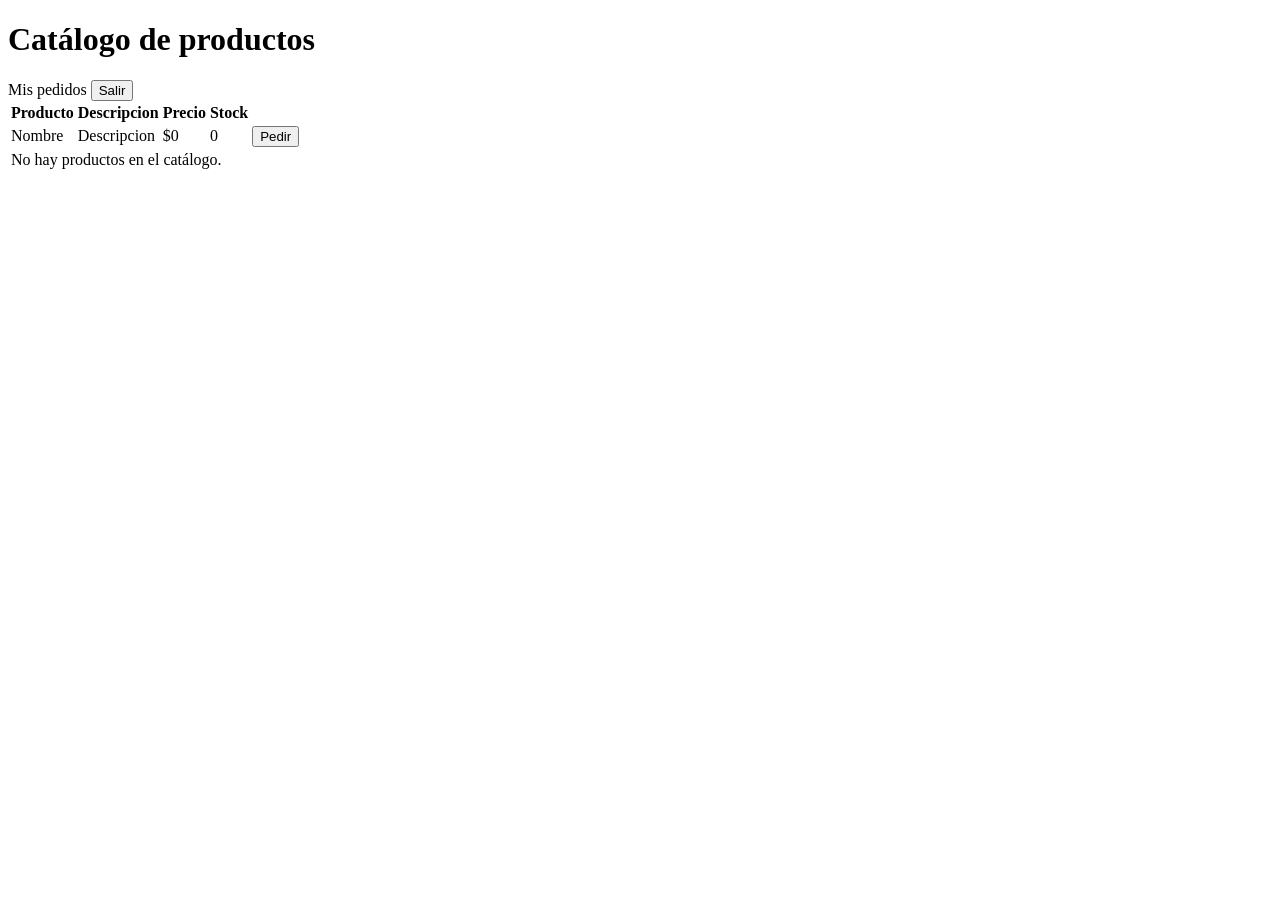
==== src/main/resources/templates/catalogo.html @ d019c44f "Estructura base del proyecto - Sistema de pedidos" ====
<!DOCTYPE html>
<html lang="es" xmlns:th="http://www.thymeleaf.org">
<head>
    <meta charset="UTF-8">
    <title>Catalogo</title>
    <link rel="stylesheet" th:href="@{/css/styles.css}"/>
</head>
<body>
<div class="container">
    <header class="topbar">
        <h1>Catálogo de productos</h1>
        <div>
            <a class="btn" th:href="@{/pedidos}">Mis pedidos</a>
            <form th:action="@{/logout}" method="post" style="display:inline">
                <button class="btn" type="submit">Salir</button>
            </form>
        </div>
    </header>

    <table class="tabla">
        <thead>
            <tr><th>Producto</th><th>Descripcion</th><th>Precio</th><th>Stock</th><th></th></tr>
        </thead>
        <tbody>
            <tr th:each="p : ${productos}">
                <td th:text="${p.nombre}">Nombre</td>
                <td th:text="${p.descripcion}">Descripcion</td>
                <td th:text="'$' + ${p.precio}">$0</td>
                <td th:text="${p.stock}">0</td>
                <td>
                    <!-- TODO: este boton debe agregar el producto a un pedido -->
                    <form th:action="@{/pedidos}" method="post" style="display:inline">
                        <input type="hidden" name="productoId" th:value="${p.id}"/>
                        <button class="btn" type="submit">Pedir</button>
                    </form>
                </td>
            </tr>
            <tr th:if="${#lists.isEmpty(productos)}">
                <td colspan="5">No hay productos en el catálogo.</td>
            </tr>
        </tbody>
    </table>
</div>
</body>
</html>
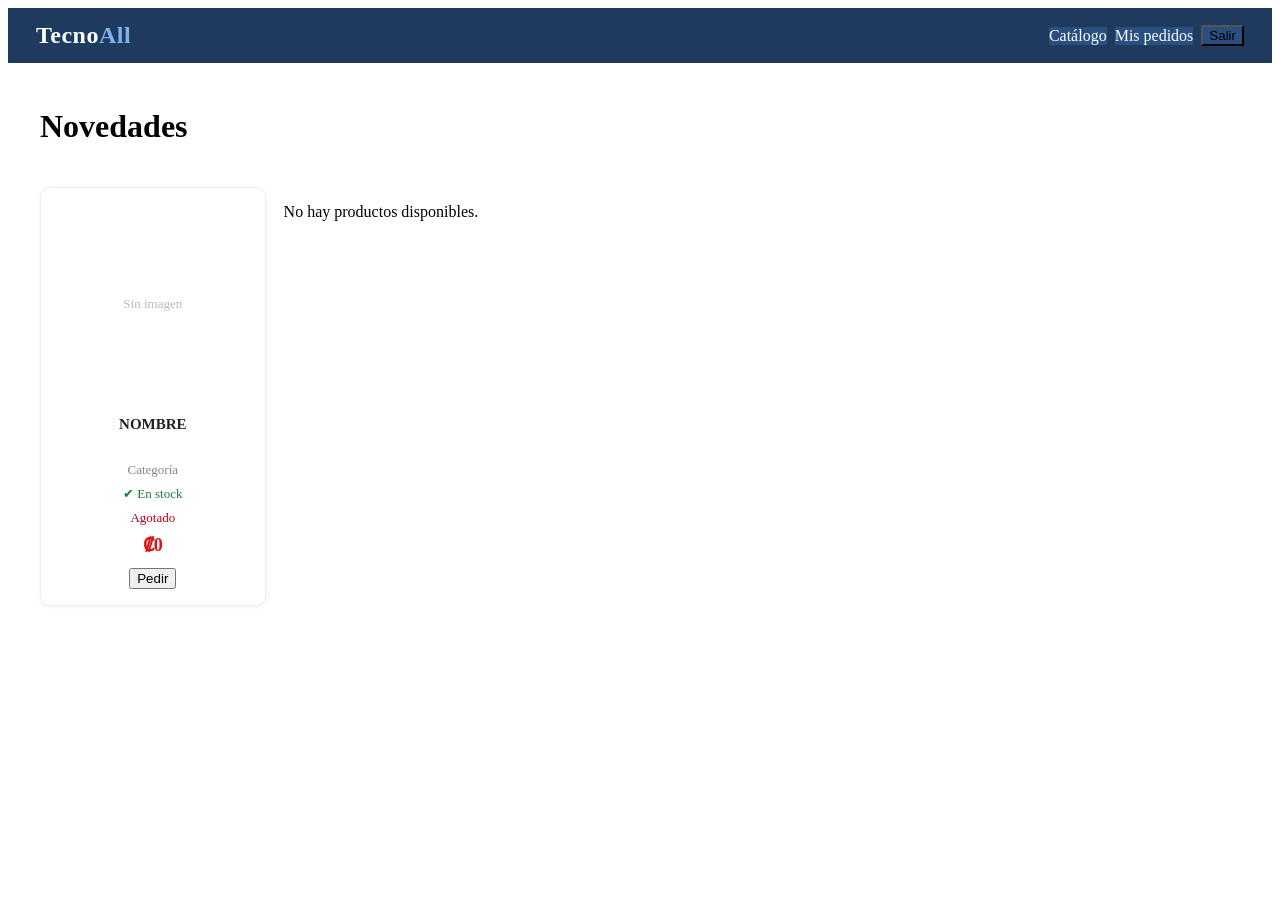
==== commit 8200d5f9: "Gestión de productos, categorias, imagenes y catalogo" ====
--- a/src/main/resources/templates/catalogo.html
+++ b/src/main/resources/templates/catalogo.html
@@ -2,44 +2,68 @@
 <html lang="es" xmlns:th="http://www.thymeleaf.org">
 <head>
     <meta charset="UTF-8">
-    <title>Catalogo</title>
+    <title>Catálogo</title>
+    <meta name="viewport" content="width=device-width, initial-scale=1">
     <link rel="stylesheet" th:href="@{/css/styles.css}"/>
+    <style>
+        .catalogo { max-width:1200px; margin:24px auto; padding:0 16px; }
+        .barra-superior { display:flex; justify-content:space-between; align-items:center; flex-wrap:wrap; gap:10px; margin-bottom:20px; }
+        .grid { display:grid; grid-template-columns:repeat(auto-fill, minmax(220px, 1fr)); gap:18px; }
+        .card { background:#fff; border:1px solid #eee; border-radius:10px; padding:16px;
+            text-align:center; box-shadow:0 1px 5px rgba(0,0,0,.06); display:flex; flex-direction:column; }
+        .card-img { height:200px; display:flex; align-items:center; justify-content:center; margin-bottom:12px; }
+        .card-img img { max-width:100%; max-height:100%; object-fit:contain; }
+        .sin-img { color:#bbb; font-size:13px; }
+        .card-nombre { font-size:15px; font-weight:bold; text-transform:uppercase; color:#222;
+            margin:0 0 8px; min-height:38px; }
+        .card-cat { color:#888; font-size:13px; margin:0 0 8px; }
+        .card-stock { color:#1b7e3c; font-size:13px; margin:0 0 8px; }
+        .card-stock.agotado { color:#b00020; }
+        .card-precio { color:#d11; font-weight:bold; font-size:18px; margin:0 0 12px; }
+        .card form { margin-top:auto; }
+        .site-header { background:#1f3a5f; color:#fff; padding:14px 28px; display:flex;
+            justify-content:space-between; align-items:center; flex-wrap:wrap; gap:12px; }
+        .site-header .marca { font-size:24px; font-weight:bold; letter-spacing:.5px; }
+        .site-header .marca span { color:#7fb2e6; }      /* el "All" en otro color */
+        .site-header .btn { background:#294e80; }
+    </style>
 </head>
 <body>
-<div class="container">
-    <header class="topbar">
-        <h1>Catálogo de productos</h1>
-        <div>
-            <a class="btn" th:href="@{/pedidos}">Mis pedidos</a>
-            <form th:action="@{/logout}" method="post" style="display:inline">
-                <button class="btn" type="submit">Salir</button>
+<header class="site-header">
+    <div class="marca">Tecno<span>All</span></div>
+    <nav style="display:flex; gap:8px; align-items:center;">
+        <a class="btn" th:href="@{/catalogo}">Catálogo</a>
+        <a class="btn" th:href="@{/pedidos}">Mis pedidos</a>
+        <form th:action="@{/logout}" method="post" style="display:inline">
+            <button class="btn" type="submit">Salir</button>
+        </form>
+    </nav>
+</header>
+<div class="catalogo">
+
+    <header class="barra-superior">
+        <h1>Novedades</h1>
+    </header>
+
+    <div class="grid">
+        <div class="card" th:each="p : ${productos}">
+            <div class="card-img">
+                <img th:if="${p.imgSrc}" th:src="${p.imgSrc}" th:alt="${p.nombre}"/>
+                <span th:unless="${p.imgSrc}" class="sin-img">Sin imagen</span>
+            </div>
+            <h3 class="card-nombre" th:text="${p.nombre}">NOMBRE</h3>
+            <p class="card-cat" th:text="${categoriasMap.get(p.categoriaId)} ?: 'Sin categoría'">Categoría</p>
+            <p class="card-stock" th:if="${p.stock > 0}">✔ En stock</p>
+            <p class="card-stock agotado" th:unless="${p.stock > 0}">Agotado</p>
+            <p class="card-precio" th:text="'₡' + ${#numbers.formatInteger(p.precio, 1, 'COMMA')}">₡0</p>
+            <form th:action="@{/pedidos}" method="post">
+                <input type="hidden" name="productoId" th:value="${p.id}"/>
+                <button class="btn" type="submit" th:disabled="${p.stock <= 0}">Pedir</button>
             </form>
         </div>
-    </header>
 
-    <table class="tabla">
-        <thead>
-            <tr><th>Producto</th><th>Descripcion</th><th>Precio</th><th>Stock</th><th></th></tr>
-        </thead>
-        <tbody>
-            <tr th:each="p : ${productos}">
-                <td th:text="${p.nombre}">Nombre</td>
-                <td th:text="${p.descripcion}">Descripcion</td>
-                <td th:text="'$' + ${p.precio}">$0</td>
-                <td th:text="${p.stock}">0</td>
-                <td>
-                    <!-- TODO: este boton debe agregar el producto a un pedido -->
-                    <form th:action="@{/pedidos}" method="post" style="display:inline">
-                        <input type="hidden" name="productoId" th:value="${p.id}"/>
-                        <button class="btn" type="submit">Pedir</button>
-                    </form>
-                </td>
-            </tr>
-            <tr th:if="${#lists.isEmpty(productos)}">
-                <td colspan="5">No hay productos en el catálogo.</td>
-            </tr>
-        </tbody>
-    </table>
+        <p th:if="${#lists.isEmpty(productos)}">No hay productos disponibles.</p>
+    </div>
 </div>
 </body>
-</html>
+</html>
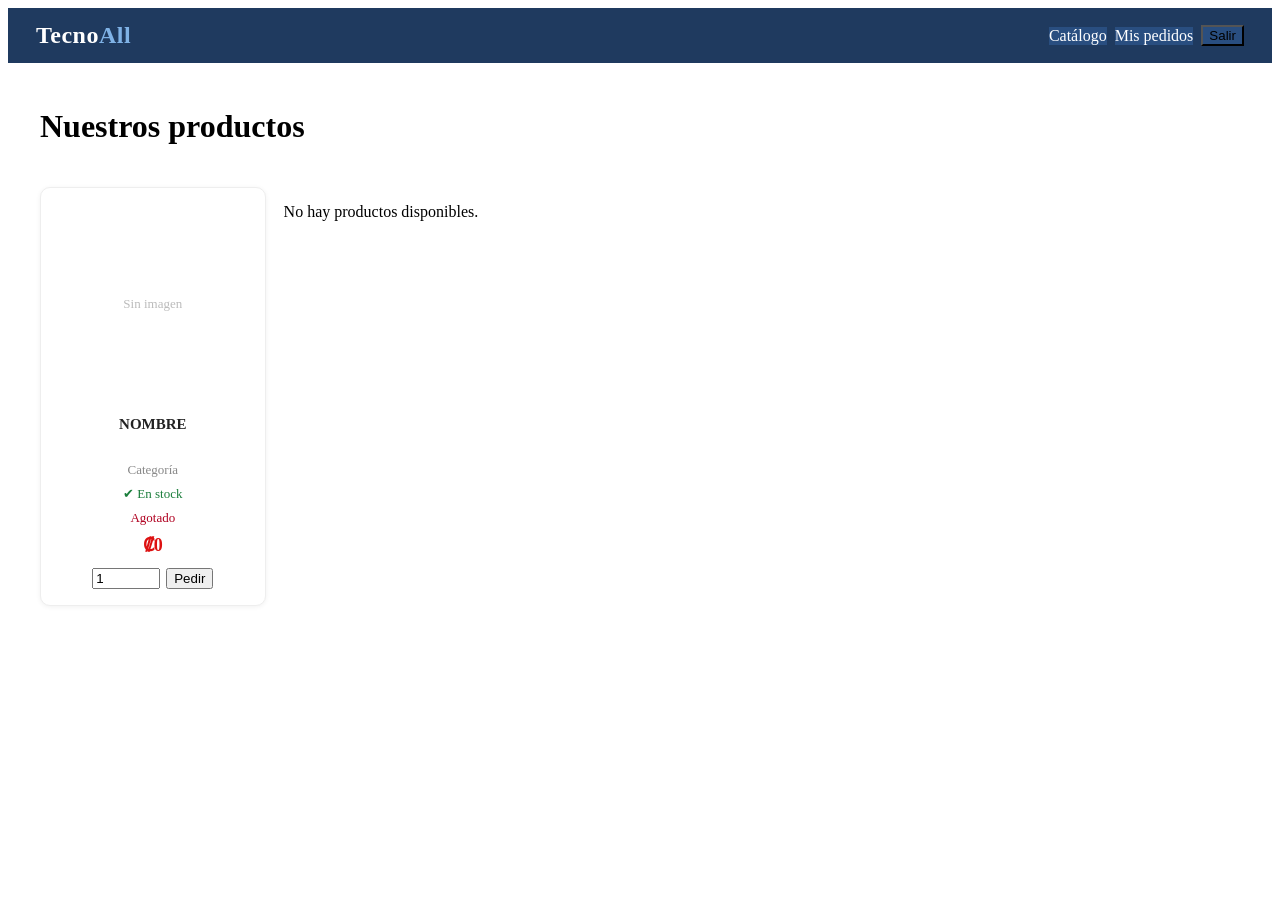
==== commit 14c33d8b: "Mejora en pedidos y vistas" ====
--- a/src/main/resources/templates/catalogo.html
+++ b/src/main/resources/templates/catalogo.html
@@ -42,7 +42,7 @@
 <div class="catalogo">
 
     <header class="barra-superior">
-        <h1>Novedades</h1>
+        <h1>Nuestros productos</h1>
     </header>
 
     <div class="grid">
@@ -56,8 +56,11 @@
             <p class="card-stock" th:if="${p.stock > 0}">✔ En stock</p>
             <p class="card-stock agotado" th:unless="${p.stock > 0}">Agotado</p>
             <p class="card-precio" th:text="'₡' + ${#numbers.formatInteger(p.precio, 1, 'COMMA')}">₡0</p>
-            <form th:action="@{/pedidos}" method="post">
+            <form th:action="@{/pedidos}" method="post"
+                  style="display:flex; gap:6px; justify-content:center; align-items:center;">
                 <input type="hidden" name="productoId" th:value="${p.id}"/>
+                <input type="number" name="cantidad" value="1" min="1" th:max="${p.stock}"
+                       style="width:60px;" th:disabled="${p.stock <= 0}"/>
                 <button class="btn" type="submit" th:disabled="${p.stock <= 0}">Pedir</button>
             </form>
         </div>
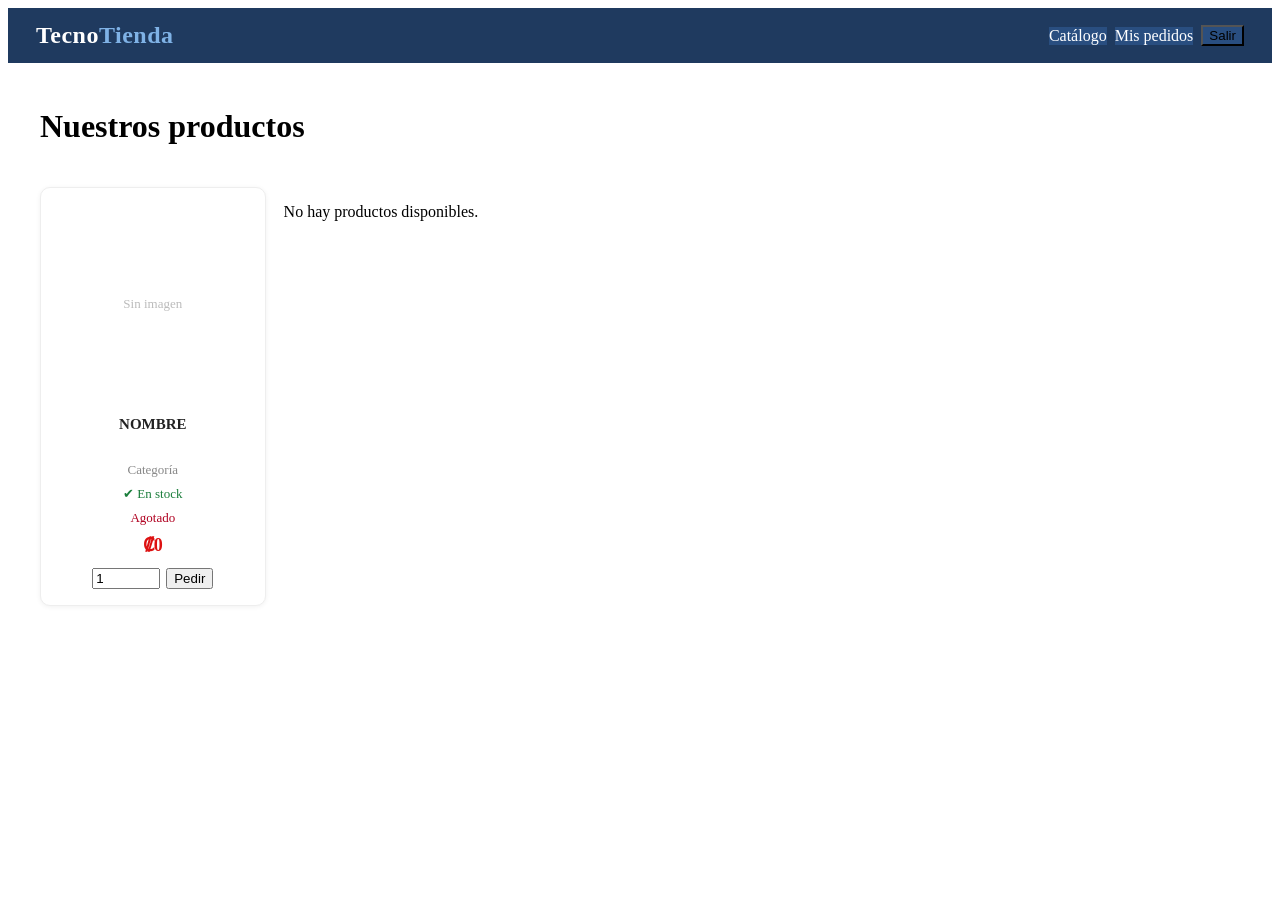
==== commit d3690629: "Mejora de nombre de la tienda en el catálogo" ====
--- a/src/main/resources/templates/catalogo.html
+++ b/src/main/resources/templates/catalogo.html
@@ -30,7 +30,7 @@
 </head>
 <body>
 <header class="site-header">
-    <div class="marca">Tecno<span>All</span></div>
+    <div class="marca">Tecno<span>Tienda</span></div>
     <nav style="display:flex; gap:8px; align-items:center;">
         <a class="btn" th:href="@{/catalogo}">Catálogo</a>
         <a class="btn" th:href="@{/pedidos}">Mis pedidos</a>
